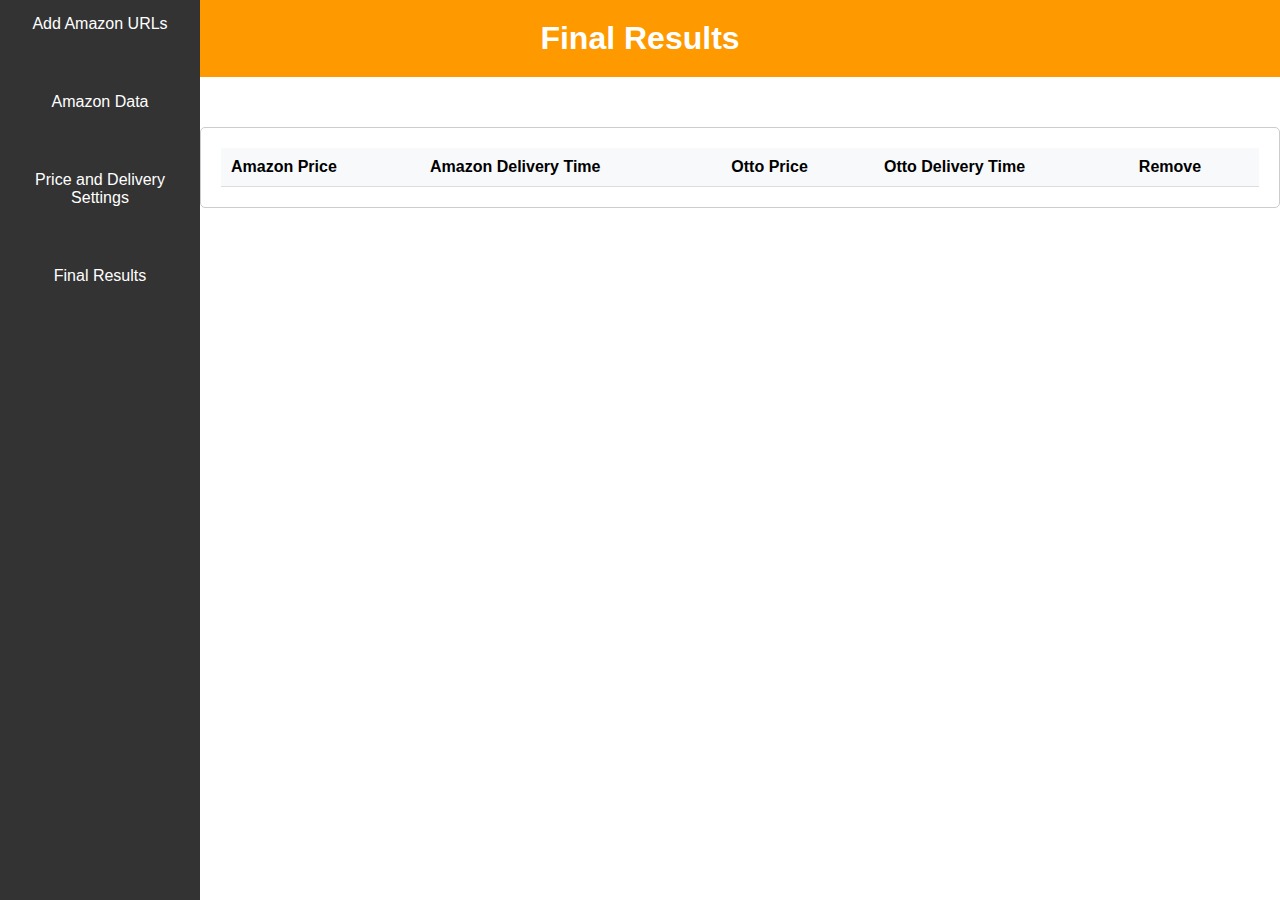
==== forth.html @ 7d310382 "Add files via upload" ====
<!DOCTYPE html>
<html lang="en">
<head>
    <meta charset="UTF-8">
    <meta name="viewport" content="width=device-width, initial-scale=1.0">
    <title>Final Results</title>
    <link rel="stylesheet" href="forth.css">
    <link rel="stylesheet" href="sidebar.css">
</head>
<body>

    <!-- Include sidebar -->
    <div class="sidebar" id="sidebar">
        <ul>
            <li><a href="index.html">Add Amazon URLs</a></li>
            <li><a href="second.html">Amazon Data</a></li>
            <li><a href="third.html">Price and Delivery Settings</a></li>
            <li><a href="forth.html">Final Results</a></li>
        </ul>
    </div>
    
    <header>
        <h1>Final Results</h1>
    </header>

    <div class="container">
        <table>
            <thead>
                <tr>
                    <!-- <th>SKU</th> -->
                    <th>Amazon Price</th>
                    <!-- <th>Adjusted Price</th> -->
                    <th>Amazon Delivery Time</th>
                    <th>Otto Price</th>
                    <th>Otto Delivery Time</th>
                    <th>Remove</th>
                </tr>
            </thead>
            <tbody id="resultBody">
                <!-- Final results will be displayed here -->
            </tbody>
        </table>
    </div>

    <script src="script.js"></script>
</body>
</html>
---- forth.css ----
body {
    font-family: Arial, sans-serif;
    margin: 0;
    padding: 0;
}

header {
    background-color: #FF9900;
    color: #fff;
    padding: 20px;
    text-align: center;
}

h1 {
    margin: 0;
}

.container {
    max-width: 1000px;
    margin: 20px auto;
    padding: 20px;
    border: 1px solid #ccc;
    border-radius: 5px;
    overflow-x: auto; /* Enable horizontal scroll if needed */
}

table {
    width: 100%;
    border-collapse: collapse;
}

th, td {
    padding: 10px;
    border-bottom: 1px solid #ddd;
    text-align: left;
}

th {
    background-color: #f8f9fa;
    font-weight: bold;
}

/* Style alternating rows */
tbody tr:nth-child(even) {
    background-color: #f2f2f2;
}

/* Style last row */
tbody tr:last-child {
    font-weight: bold;
}
---- sidebar.css ----
.sidebar {
    position: fixed;
    left: 0;
    top: 0;
    bottom: 0;
    width: 200px; /* Default width for desktop */
    background-color: #333;
    transition: width 0.3s ease; /* Add transition for smoother resizing */
    overflow-y: auto; /* Enable vertical scroll if needed */
    z-index: 1000; /* Ensure sidebar appears above other content */
}

.sidebar ul {
    list-style-type: none;
    padding: 0;
    margin: 0;
}

.sidebar li {
    padding: 15px;
    text-align: center;
    margin-bottom: 30px; /* Add margin bottom for gap between menu items */
}

.sidebar a {
    color: #fff;
    text-decoration: none;
    display: block; /* Ensure menu items fill entire width */
    transition: background-color 0.3s ease; /* Add transition for hover effect */
}

.sidebar a:hover {
    background-color: #555;
}

/* Media queries for responsiveness */
@media only screen and (max-width: 768px) {
    .sidebar {
        width: 100%; /* Adjust width for smaller screens */
        height: 100vh; /* Expand to full height of viewport */
    }

    .sidebar ul {
        display: flex;
        flex-direction: column;
        align-items: center;
    }

    .sidebar li {
        padding: 10px 0;
    }

    .sidebar a {
        width: 100%; /* Ensure menu items fill entire width */
    }
}

/* Content Area CSS */
.container {
    max-width: calc(100% - 200px); /* Adjusted for sidebar width */
    margin-left: 200px; /* Adjusted for sidebar width */
    margin-top: 50px; /* Added margin to accommodate fixed sidebar */
    padding: 20px;
}
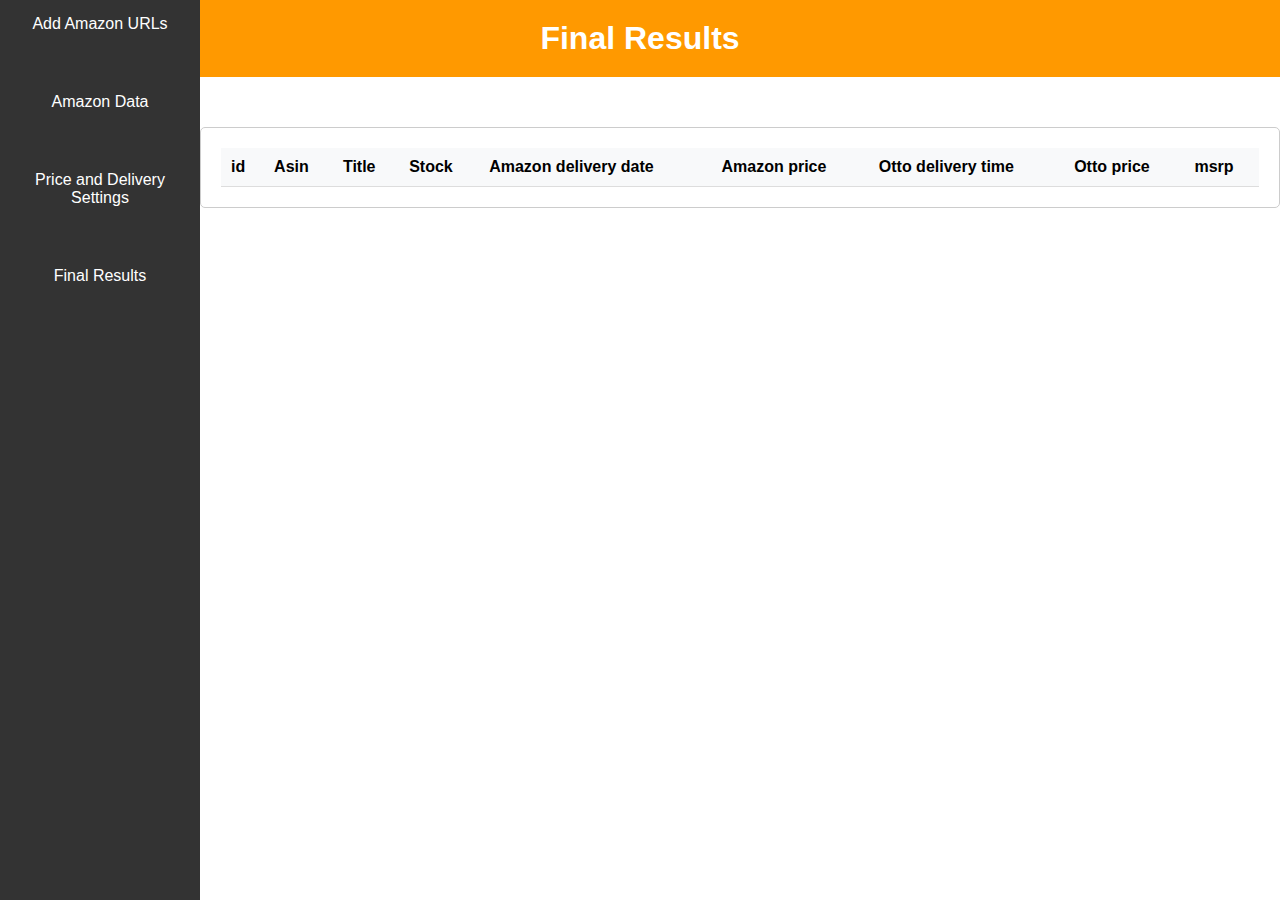
==== commit 31c69d52: "Add files via upload" ====
--- a/forth.html
+++ b/forth.html
@@ -28,12 +28,15 @@
             <thead>
                 <tr>
                     <!-- <th>SKU</th> -->
-                    <th>Amazon Price</th>
-                    <!-- <th>Adjusted Price</th> -->
-                    <th>Amazon Delivery Time</th>
-                    <th>Otto Price</th>
-                    <th>Otto Delivery Time</th>
-                    <th>Remove</th>
+                    <th>id</th>
+                    <th>Asin</th>
+                    <th>Title</th>
+                    <th>Stock</th>
+                    <th>Amazon delivery date</th>
+                    <th>Amazon price</th>
+                    <th>Otto delivery time</th>
+                    <th>Otto price</th>
+                    <th>msrp</th>
                 </tr>
             </thead>
             <tbody id="resultBody">
@@ -42,6 +45,6 @@
         </table>
     </div>
 
-    <script src="script.js"></script>
+    <script src="script-fourth.js"></script>
 </body>
 </html>
